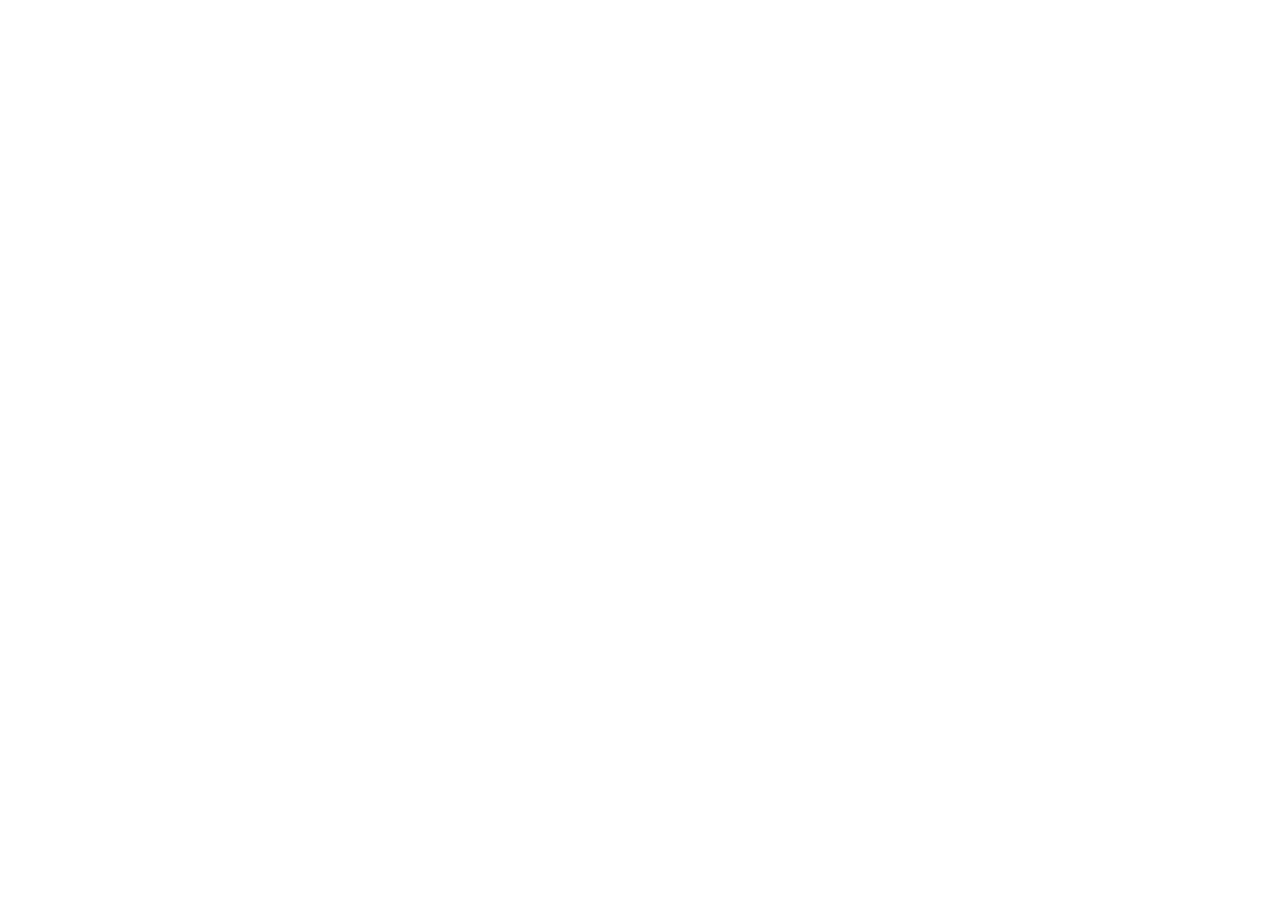
==== Index.html @ c3b617fa "Just learning lol" ====
<!DOCTYPE html>
<html lang="en">
<head>
    <meta charset="UTF-8">
    <meta name="viewport" content="width=device-width, initial-scale=1.0">
    <link rel="stylesheet" href="Styles.css">
    <title>Document</title>
</head>
<body>
    
</body>
</html>
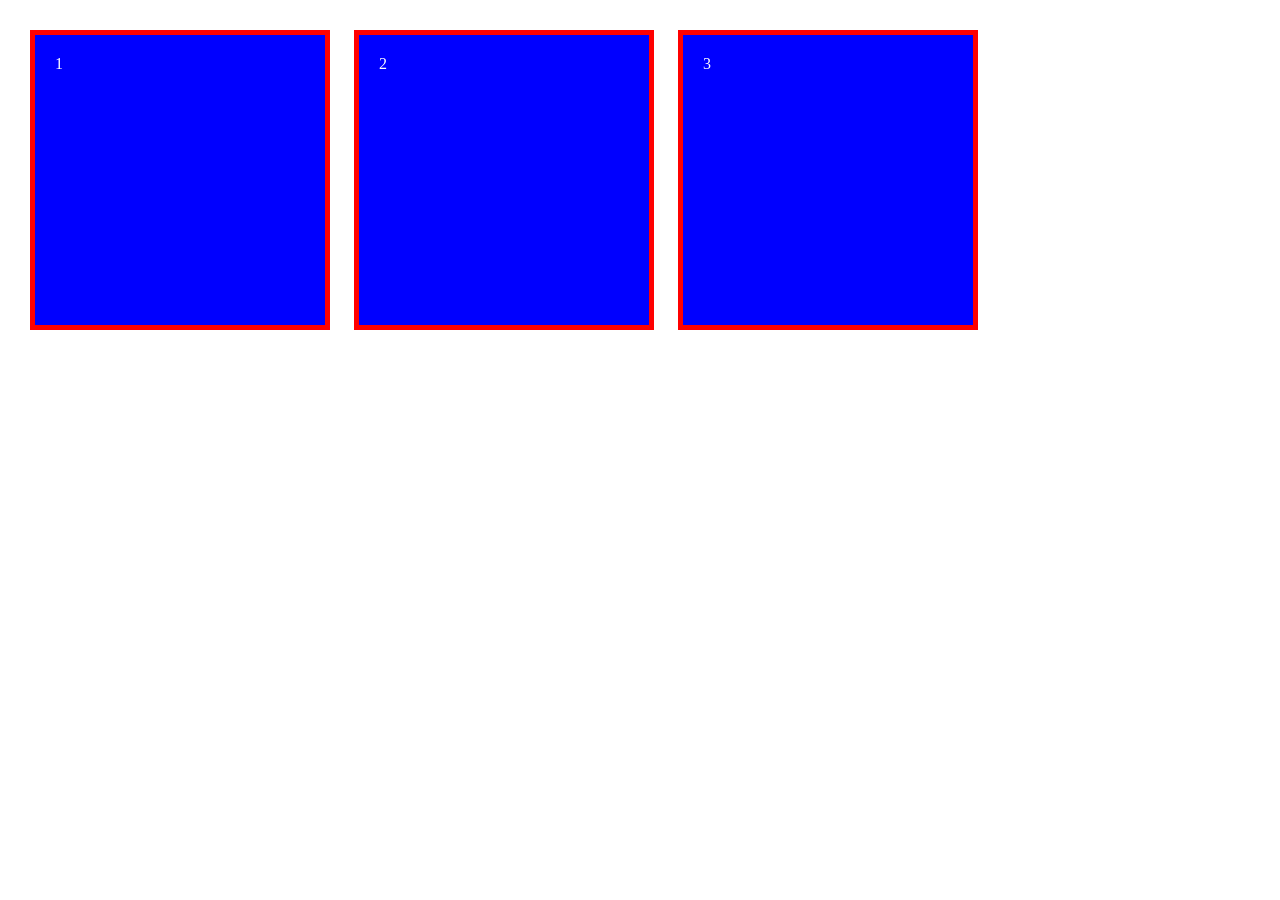
==== commit 4cd021dc: "Solo 3 cajitas" ====
--- a/Index.html
+++ b/Index.html
@@ -4,9 +4,18 @@
     <meta charset="UTF-8">
     <meta name="viewport" content="width=device-width, initial-scale=1.0">
     <link rel="stylesheet" href="Styles.css">
-    <title>Document</title>
+    <title>Im Just learning
+    </title>
 </head>
 <body>
-    
+    <div class="box1">
+        <p>1</p>
+    </div>
+    <div class="box2">
+        <p>2</p>
+    </div>
+    <div class="box3">
+        <p>3</p>
+    </div>
 </body>
-</html>+</html>  
--- a/Styles.css
+++ b/Styles.css
@@ -0,0 +1,36 @@
+* {
+    box-sizing: border-box;
+    margin: 10px;
+}
+
+div {
+    display: inline-block;
+}
+
+.box1 {
+    border: 5px solid red;
+    background-color: blue;
+    width: 300px;
+    height: 300px;
+    color: white;
+    padding: 10px;
+}
+
+
+.box2 {
+    border: 5px solid red;
+    background-color: blue;
+    width: 300px;
+    height: 300px;
+    color: white;
+    padding: 10px;
+}
+
+.box3 {
+    border: 5px solid red;
+    background-color: blue;
+    width: 300px;
+    height: 300px;
+    color: white;
+    padding: 10px;
+}
